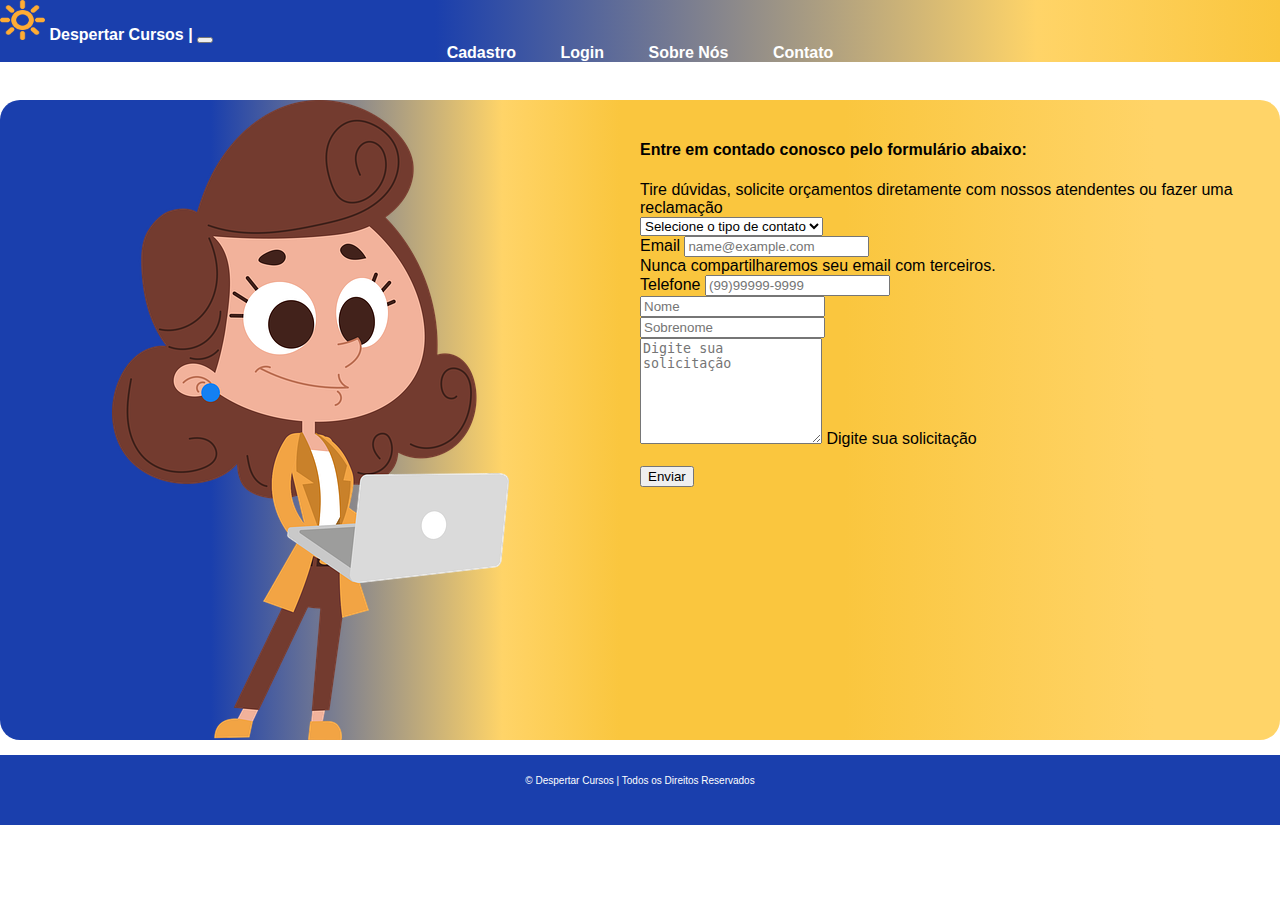
==== Entrega_01/site/contato.html @ 7a00b31c "Add Sobre Nós e Contato" ====
<!DOCTYPE html>
<html lang="en">

<head>
    <meta charset="UTF-8">
    <meta name="viewport" content="width=device-width, initial-scale=1">
    <link rel="shortcut icon" href="img/favicon.ico" type="image/x-icon">
    <title>Despertar Cursos </title>
    <link rel="stylesheet" href="css/contato-sobre.css">
    <link href="https://cdn.jsdelivr.net/npm/bootstrap@5.3.0/dist/css/bootstrap.min.css" rel="stylesheet"
        integrity="sha384-9ndCyUaIbzAi2FUVXJi0CjmCapSmO7SnpJef0486qhLnuZ2cdeRhO02iuK6FUUVM" crossorigin="anonymous">

</head>

<body>
    <header>
        <nav class="navbar navbar-expand-lg text-white" style="background: rgb(255, 255, 255);
        background:linear-gradient(90deg, #1A3FAD 34%, #ffd468 81%, #FAC63E 100%);">
            <a class="navbar-brand text-white" href="index.html">
                <img src="img/logo-icon.png" alt="logo" width="45" height="40" class="d-inline-block align-text-top">
                Despertar Cursos |
            </a>
            <button class="navbar-toggler" type="button" data-bs-toggle="collapse" data-bs-target="#navbarNav"
                aria-controls="navbarNav" aria-expanded="false" aria-label="Toggle navigation">
                <span class="navbar-toggler-icon"></span>
            </button>
            <div class="collapse navbar-collapse" id="navbarNav">
                <ul class="navbar-nav">
                    <li class="nav-item">
                        <a class="nav-link active text-white" aria-current="page" href="index.html">Cadastro</a>
                    </li>
                    <li class="nav-item">
                        <a class="nav-link text-white" href="destino.html">Login</a>
                    </li>
                    <li class="nav-item">
                        <a class="nav-link text-white" href="sobreNos.html">Sobre Nós</a>
                    </li>
                    <li class="nav-item">
                        <a class="nav-link text-white" href="contato.html">Contato</a>
                    </li>
                </ul>
            </div>

        </nav>
    </header>
    <div class="container">


        <div class="image">
            <img class="mx-auto d-block" src="img/woman.png" id="imgemContato">
        </div>

        <div class="form">
            <h4>Entre em contado conosco pelo formulário abaixo:</h4>
            <p>Tire dúvidas, solicite orçamentos diretamente com nossos atendentes ou fazer uma reclamação</p>
            <form>
                <select class="form-select" aria-label="Small select">
                    <option selected>Selecione o tipo de contato</option>
                    <option value="1">Solicitações</option>
                    <option value="2">Dúvidas</option>
                    <option value="3">Reclamações</option>
                </select>
                <div class="mb-3">
                    <label for="exampleInputEmail1" class="form-label">Email </label>
                    <input type="email" class="form-control" id="exampleInputEmail1" placeholder="name@example.com"
                        aria-describedby="emailHelp">
                    <div id="emailHelp" class="form-text">Nunca compartilharemos seu email com terceiros.</div>
                </div>
                <div class="mb-3">
                    <label for="form-text" class="form-label">Telefone</label>
                    <input type="number" class="form-control" placeholder="(99)99999-9999">
                </div>

                <div class="row">
                    <div class="col">
                        <input type="text" class="form-control" placeholder="Nome" aria-label="First name">
                    </div>
                    <div class="col">
                        <input type="text" class="form-control" placeholder="Sobrenome" aria-label="Last name"><br>
                    </div>
                </div>
                <div class="form-floating">
                    <textarea class="form-control" placeholder="Digite sua solicitação" id="floatingTextarea2"
                        style="height: 100px"></textarea>
                    <label for="floatingTextarea2">Digite sua solicitação</label>
                </div><br>
                <button type="submit" class="btn btn-primary">Enviar</button>
            </form>
        </div>
    </div>


    <footer>
        <p>&copy; Despertar Cursos | Todos os Direitos Reservados</p>
    </footer>
    </nav>


    <script src="https://cdn.jsdelivr.net/npm/bootstrap@5.3.0/dist/js/bootstrap.bundle.min.js"
        integrity="sha384-geWF76RCwLtnZ8qwWowPQNguL3RmwHVBC9FhGdlKrxdiJJigb/j/68SIy3Te4Bkz"
        crossorigin="anonymous"></script>
    <script src="JAVASCRIPT/aula1.js"></script>

</body>

</html>
---- Entrega_01/site/css/contato-sobre.css ----
body,
h1,
h2,
h3,
p,
ul,
li {
    margin: 0;
    padding: 0;
}

.container {
    padding-top: 100px;
    display: flex;
    height: 100%;
    padding-bottom: 15px;
}

body {
    font-family: Arial, sans-serif;
    box-sizing: border-box;
    background: rgb(255, 255, 255);

}

.container-fluid {
    padding-top: 100px;
    display: grid;
    grid-template-rows: auto 5vh;
    min-height: 100vh;

    grid-template-areas: " main"
        " footer";
}

footer {
    background-color: #1A3FAD;
    grid-area: footer;
    color: white;
    text-align: center;
    font-size: 10px;
    height: 50px;
    padding-top: 20px;
}

/*----------------*/


/*nav bar */
.nav-link {
    transition: all 5s;
    position: relative;
}

.nav-link:hover {
    border-bottom: 2px solid #FAC53E;
}

.nav-link::after {
    content: "";
    opacity: 0;
    width: 100%;
    height: 2px;
    background-color: #059b9a;
    bottom: 0;
    left: 0;
}

nav ul {
    list-style: none;
    text-align: center;
}

nav li {
    display: inline;
    margin: 0 20px;
}

nav a {
    text-decoration: none;
    color: #fff;
    font-weight: bold;
}

header {
    position: fixed;
    width: 100%;
    z-index: 1;
}

/*fim nav bar */

/* Formulário página de contato*/
#Formulario {
    padding-top: 50px;
    width: 50%;
    max-width: 500px;
    font-size: 22px;
    font-weight: 50;
}

.image {
    flex: 1;
    display: flex;
    align-items: center;
    justify-content: center;
    background: rgb(255, 255, 255);
    background: linear-gradient(90deg, #1A3FAD 34%, #ffd468 81%, #FAC63E 100%);
    border-top-left-radius: 20px;
    border-bottom-left-radius: 20px;
}

.image img {
    max-width: 100%;
    max-height: 100%;
}

.form {
    flex: 1;
    padding: 20px;
    background: rgb(255, 255, 255);
    background: linear-gradient(90deg, #FAC63E 34%, #ffd468 81%, #ffd468 100%);
    border-bottom-right-radius: 20px;
    border-top-right-radius: 20px;
}

@media (max-width: 768px) {
    .container {
        flex-direction: column;
    }

    .image,
    .form {
        flex: initial;
        width: 100%;
    }
}

/*fim contato */
/*página sobre nós*/
.clearfix {
    padding-top: 100px;
    padding-left: 50px;
}

#visao,
#sobre,
#missao,
#valores {
    max-width: 50%;
    border-radius: 20px;
    background-color: #1A3FAD;
    padding: 20px;
    margin-top: 20px;
    margin-bottom: 20px;
    color: #fff;
}

#visao,
#sobre,
#missao,
#valores>h2 {
    text-align: center;
}

.clearfix>img {

    padding: 20px;
    border-radius: 40px;

}
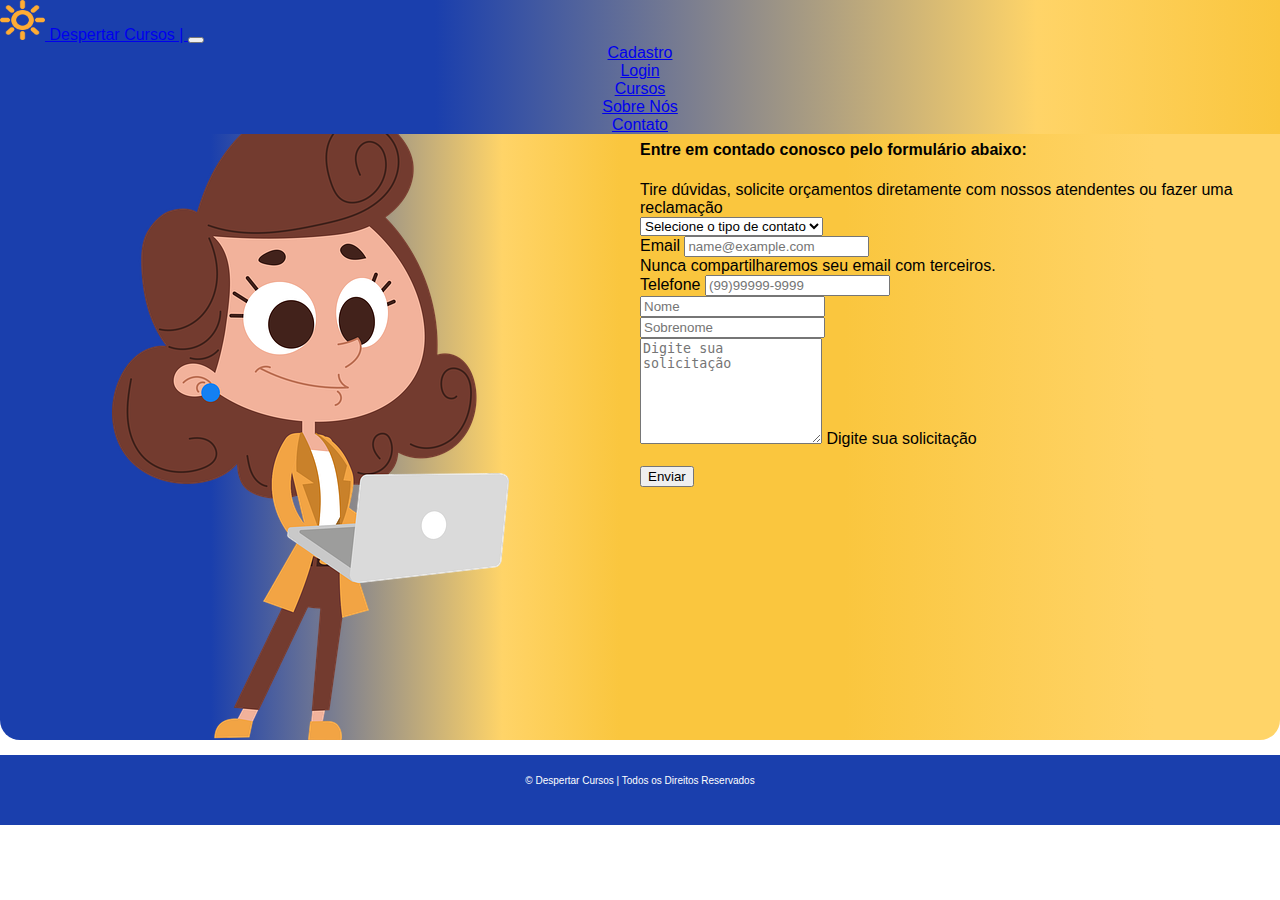
==== commit b35122bb: "Merge pull request #4 from JunioSplat/main" ====
--- a/Entrega_01/site/contato.html
+++ b/Entrega_01/site/contato.html
@@ -27,13 +27,16 @@
             <div class="collapse navbar-collapse" id="navbarNav">
                 <ul class="navbar-nav">
                     <li class="nav-item">
-                        <a class="nav-link active text-white" aria-current="page" href="index.html">Cadastro</a>
+                        <a class="nav-link active text-white" aria-current="page" href="cadastro.html">Cadastro</a>
                     </li>
                     <li class="nav-item">
-                        <a class="nav-link text-white" href="destino.html">Login</a>
+                        <a class="nav-link text-white" href="login.html">Login</a>
                     </li>
                     <li class="nav-item">
-                        <a class="nav-link text-white" href="sobreNos.html">Sobre Nós</a>
+                        <a class="nav-link text-white" href="cursos.html">Cursos</a>
+                    </li>
+                    <li class="nav-item">
+                        <a class="nav-link text-white" href="sobre.html">Sobre Nós</a>
                     </li>
                     <li class="nav-item">
                         <a class="nav-link text-white" href="contato.html">Contato</a>
--- a/Entrega_01/site/css/contato-sobre.css
+++ b/Entrega_01/site/css/contato-sobre.css
@@ -71,16 +71,6 @@
     text-align: center;
 }
 
-nav li {
-    display: inline;
-    margin: 0 20px;
-}
-
-nav a {
-    text-decoration: none;
-    color: #fff;
-    font-weight: bold;
-}
 
 header {
     position: fixed;
